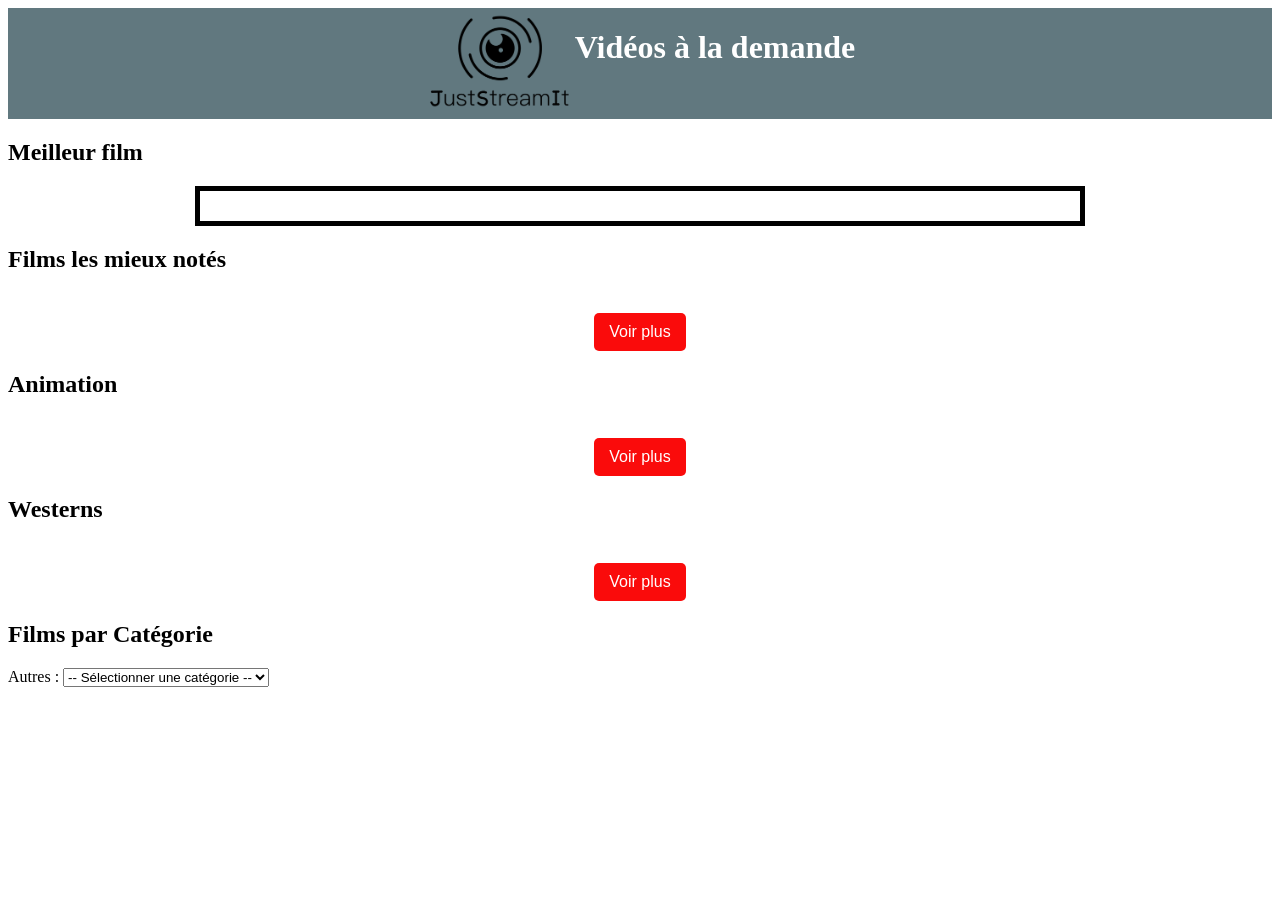
==== front-end/index.html @ 18c7bc19 "Mise à jour front" ====
<!DOCTYPE html>
<html lang="fr">
<head>
    <meta charset="UTF-8">
    <meta name="viewport" content="width=device-width, initial-scale=1.0">
    <title>JustStreamIt</title>
    <link rel="stylesheet" href="styles.css">
</head>
<body>

<header>
    <img src="images/logo.png" alt="JustStreamIt Logo" class="logo">
    <h1 class="header-text">Vidéos à la demande</h1>
</header>

<main>
    <!-- Meilleur film -->
    <section id="featured-film" aria-labelledby="featured-film-title">
        <h1 id="featured-film-title">Meilleur film</h1>
        <div id="featured-film-content"></div>
    </section>

    <!-- Films les mieux notés -->
    <section aria-labelledby="top-rated-films-title">
        <h2 id="top-rated-films-title">Films les mieux notés</h2>
        <div id="film-container" class="film-container"></div>



    </section>

    <!-- Catégorie 1 -->
    <section aria-labelledby="category-1-title">
        <h2 id="category-1-title">Animation</h2>
        <div id="category-1-content" class="film-container"></div>


    </section>

    <!-- Catégorie 2 -->
    <section aria-labelledby="category-2-title">
        <h2 id="category-2-title">Westerns</h2>
        <div id="category-2-content" class="film-container"></div>

    </section>

    <section id="categories">
    <h2>Films par Catégorie</h2>
    <label for="category-select">Autres :</label>
    <select id="category-select">
        <option value="">-- Sélectionner une catégorie --</option>
    </select>
    <div id="selected-category-container"></div>
</section>
</main>

<!-- Modal pour afficher les détails du film -->
<div id="modal" class="modal">
    <div class="modal-content">
        <span class="close-btn">&times;</span>
        <div id="modal-details"></div>
    </div>
</div>

<script src="./script.js" defer></script>

</body>
</html>
---- front-end/styles.css ----
header {
    background-color: #61787F;
    color: white;
    display: flex;
    justify-content: center; /* Centrer horizontalement le contenu */
}

.logo{
    width: 150px;
    height: auto;
}

 /* Hopeful Notes */
#featured-film-content {
    align-items: center;
    background: white;
    padding: 15px;
    border-radius: 0px;
    border: 5px solid black;
    max-width: 850px;
    margin: auto;

}
.details-btn {
    display: inline-block;
    background-color: red;
    color: white;
    text-decoration: none;
    border-radius: 30px;
    font-weight: bold;
    border: none;
    cursor: pointer;
    font-size: 15px;
    align-self: end; /* Aligne le bouton à droite */
    color: white;
    border: none;
    padding: 5px 10px;
    margin-top: 5px;
    border-radius: 5px;
}

.featured-film {
    display: flex;
    align-items: center;
    gap: 20px; /* Espacement entre l'image et le texte */
}

.featured-film img {
    width: 150px;
    height: auto;
    border-radius: 0px;
    flex-shrink: 0; /* Empêche l'image de rétrécir */
}
.film-info {
    display: flex;
    flex-direction: column;
    justify-content: center;
    flex: 1;
}

/*Films les mieux notés*/
.film {
    position: relative;
    overflow: hidden;
    background-color: #fff;
    width: 252px; /* Largeur fixe */
    height: 247px; /* Hauteur fixe */

}

.film .details-btn {
    position: absolute;
    bottom: 10px;
    right: 10px;
    width: 80px;
    height: 30px;
    border: none;
    border-radius: 25px;
    background: #FA0B0B;
    color: white;
    font-size: 14px;
    cursor: pointer;
    box-shadow: 0 2px 4px rgba(0, 0, 0, 0.2);
}

/*Films les mieux notés*/
.modal-content {
    background-color: #fefefe;
    margin: 15% auto;
    padding: 20px;
    border: 1px solid #888;
    width: 50%;
    border-radius: 8px;
}

/* Styles pour le bouton de fermeture du modal */
.close-btn {
    color: #aaa;
    float: right;
    font-size: 28px;
    font-weight: bold;
}

/* État de survol et de focus pour le bouton de fermeture */
.close-btn:hover,
.close-btn:focus {
    color: black;
    text-decoration: none;
    cursor: pointer;
}

/* Style pour l'affichage de la boîte de dialogue */
.modal {
    display: none;
    position: fixed;
    z-index: 1;
    left: 0;
    top: 0;
    width: 100%;
    height: 100%;
    overflow: auto;
    background-color: rgba(0, 0, 0, 0.4);

}

/* Conteneur principal  de l'ensemble des films */
.film-container {
    display: grid;
    grid-template-columns: repeat(3, 1fr); /* 3 films par ligne */
    gap: 20px; /* Espacement entre les films */
    justify-content: center;
    max-width: 100px;
    margin: auto;
}

/* Dimension de chaque affiches films */
.film img {
    width: 242px ;
    height: 247 ;
}

/* Responsive */
@media only screen and (max-width:800px) {
    .film-container {
        grid-template-columns: repeat(2, 1fr);
    }
}

@media only screen and (max-width: 500px) {
    .film-container {
        grid-template-columns: 1fr;
    }
    header {
        flex-direction: column;
    }
    .featured-film {
        flex-direction: column;
    }
}

.see-more-btn {
    display: block;
    margin: 20px auto; /* Centrage horizontal */
    padding: 10px 15px;
    font-size: 16px;
    cursor: pointer;
    border: none;
    border-radius: 5px;
    background-color: #FA0B0B;
    color: white;
}
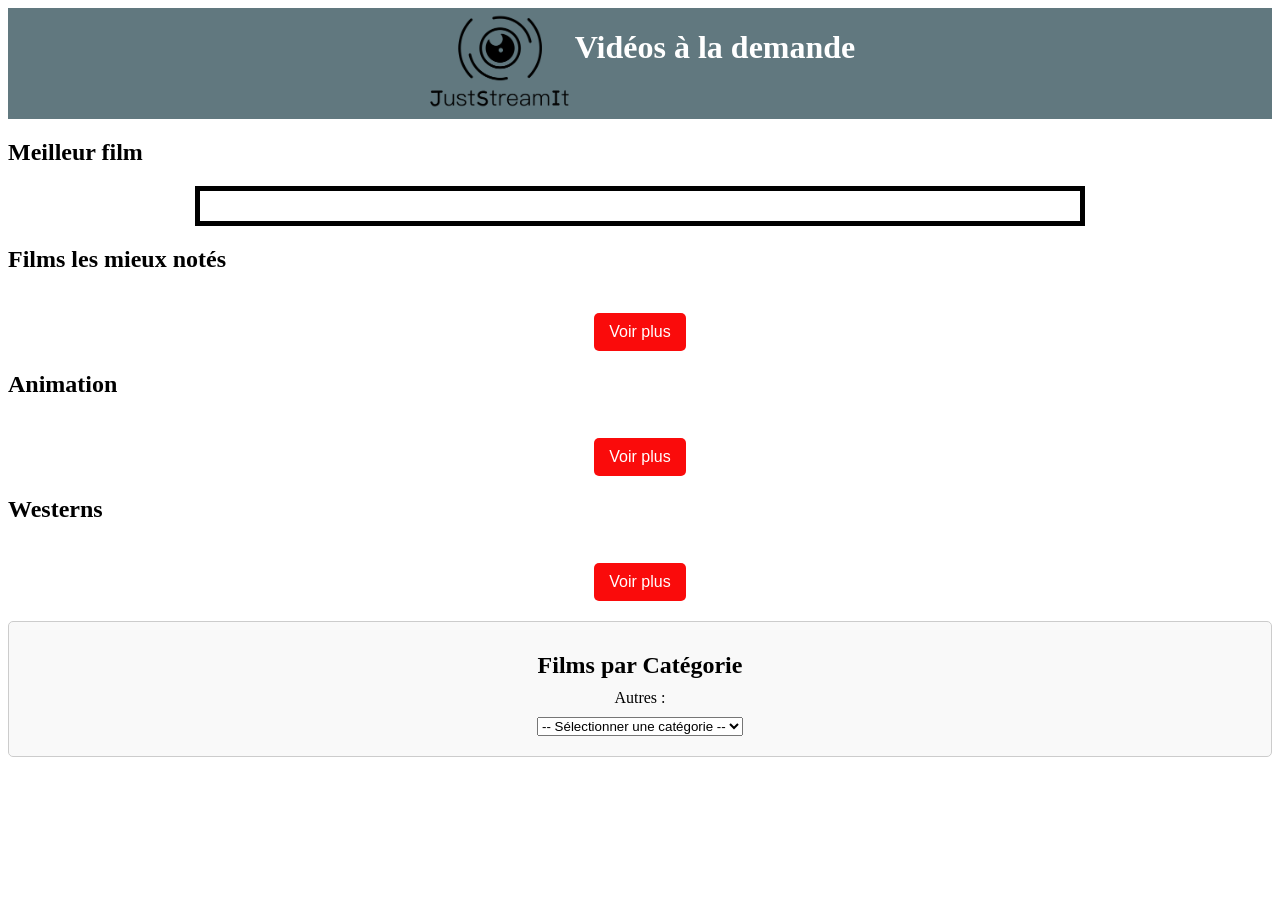
==== commit 10567418: "Mise à jour" ====
--- a/front-end/index.html
+++ b/front-end/index.html
@@ -33,9 +33,8 @@
     <section aria-labelledby="category-1-title">
         <h2 id="category-1-title">Animation</h2>
         <div id="category-1-content" class="film-container"></div>
+    </section>
 
-
-    </section>
 
     <!-- Catégorie 2 -->
     <section aria-labelledby="category-2-title">
--- a/front-end/styles.css
+++ b/front-end/styles.css
@@ -171,3 +171,51 @@
 }
 
 
+/* Centrer la section "Films par Catégorie" */
+#categories {
+    display: flex;
+    flex-direction: column;
+    align-items: center;
+    margin-top: 20px; /* Ajustez l'espacement au-dessus de la section */
+    padding: 10px;
+    border: 1px solid #ccc; /* Optionnel : ajoute une bordure pour la visibilité */
+    border-radius: 5px; /* Optionnel : ajoute des coins arrondis */
+    background-color: #f9f9f9; /* Optionnel : ajoute un fond léger */
+}
+
+#categories h2 {
+    margin-bottom: 10px;
+}
+
+#categories label, #categories select {
+    margin-bottom: 10px;
+}
+
+#selected-category-container {
+    width: 100%;
+    max-width: 800px; /* Limite la largeur pour un meilleur affichage */
+}
+
+
+
+
+
+
+
+
+
+
+
+
+
+
+
+
+
+
+
+
+
+
+
+
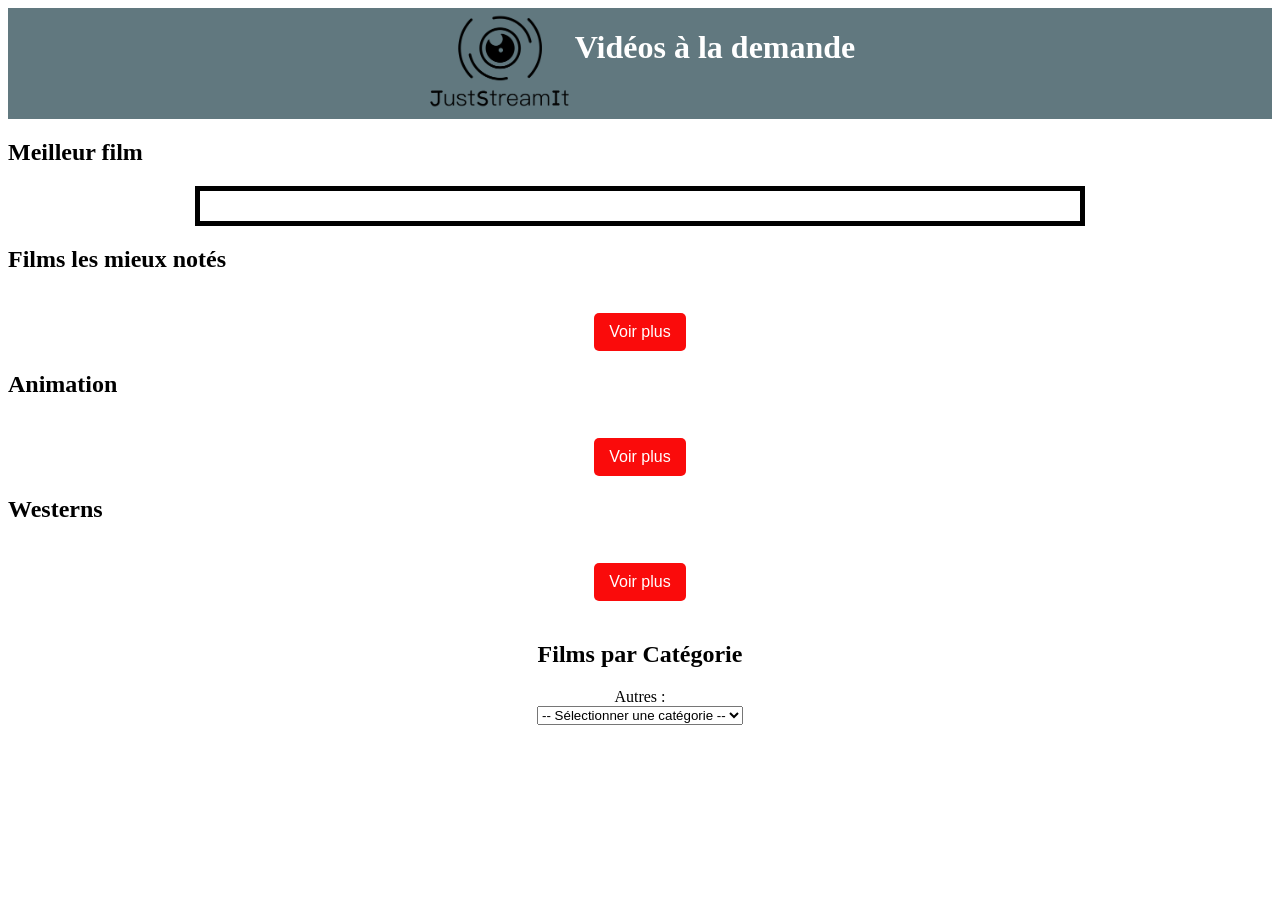
==== commit a24847be: "Mise à jour" ====
--- a/front-end/index.html
+++ b/front-end/index.html
@@ -25,8 +25,6 @@
         <h2 id="top-rated-films-title">Films les mieux notés</h2>
         <div id="film-container" class="film-container"></div>
 
-
-
     </section>
 
     <!-- Catégorie 1 -->
@@ -49,7 +47,7 @@
     <select id="category-select">
         <option value="">-- Sélectionner une catégorie --</option>
     </select>
-    <div id="selected-category-container"></div>
+    <div id="selected-category-container" class="film-grid"></div>
 </section>
 </main>
 
--- a/front-end/styles.css
+++ b/front-end/styles.css
@@ -173,49 +173,65 @@
 
 /* Centrer la section "Films par Catégorie" */
 #categories {
-    display: flex;
+    display:flex;
     flex-direction: column;
     align-items: center;
-    margin-top: 20px; /* Ajustez l'espacement au-dessus de la section */
+    grid-template-columns: repeat(3, 1fr); /* 3 films par ligne */
+    justify-content: center;
+}
+
+/* Conteneur films par categories */
+.film-grid {
+    display: grid;
+    grid-template-columns: repeat(3, 1fr); /* 3 films par ligne */
+    gap: 20px; /* Espacement entre les films */
+    justify-content: center;
+    max-width: 1200px; /* Ajustez selon vos besoins */
+    margin: auto;
+}
+
+/* Style pour chaque élément de film */
+.film-item {
+    background-color: #fff;
+    border: 1px solid #ddd;
+    border-radius: 5px;
+    box-shadow: 0 2px 4px rgba(0, 0, 0, 0.1);
+    text-align: center;
+    overflow: hidden;
+    transition: transform 0.2s; /* Ajoute une transition pour l'effet de survol */
+}
+
+
+.film-item img {
+    width: 100%;
+    height: auto;
+    display: block;
+}
+
+.film-item .film-info {
     padding: 10px;
-    border: 1px solid #ccc; /* Optionnel : ajoute une bordure pour la visibilité */
-    border-radius: 5px; /* Optionnel : ajoute des coins arrondis */
-    background-color: #f9f9f9; /* Optionnel : ajoute un fond léger */
-}
-
-#categories h2 {
-    margin-bottom: 10px;
-}
-
-#categories label, #categories select {
-    margin-bottom: 10px;
-}
-
-#selected-category-container {
-    width: 100%;
-    max-width: 800px; /* Limite la largeur pour un meilleur affichage */
-}
-
-
-
-
-
-
-
-
-
-
-
-
-
-
-
-
-
-
-
-
-
-
-
-
+}
+
+.film-item .details-btn {
+    display: inline-block;
+    background-color: red;
+    color: white;
+    border: none;
+    padding: 5px 10px;
+    border-radius: 5px;
+    cursor: pointer;
+    font-size: 14px;
+}
+
+/* Responsive Design */
+@media only screen and (max-width: 800px) {
+    .film-grid {
+        grid-template-columns: repeat(auto-fill, minmax(150px, 1fr));
+    }
+}
+
+@media only screen and (max-width: 500px) {
+    .film-grid {
+        grid-template-columns: 1fr;
+    }
+}
